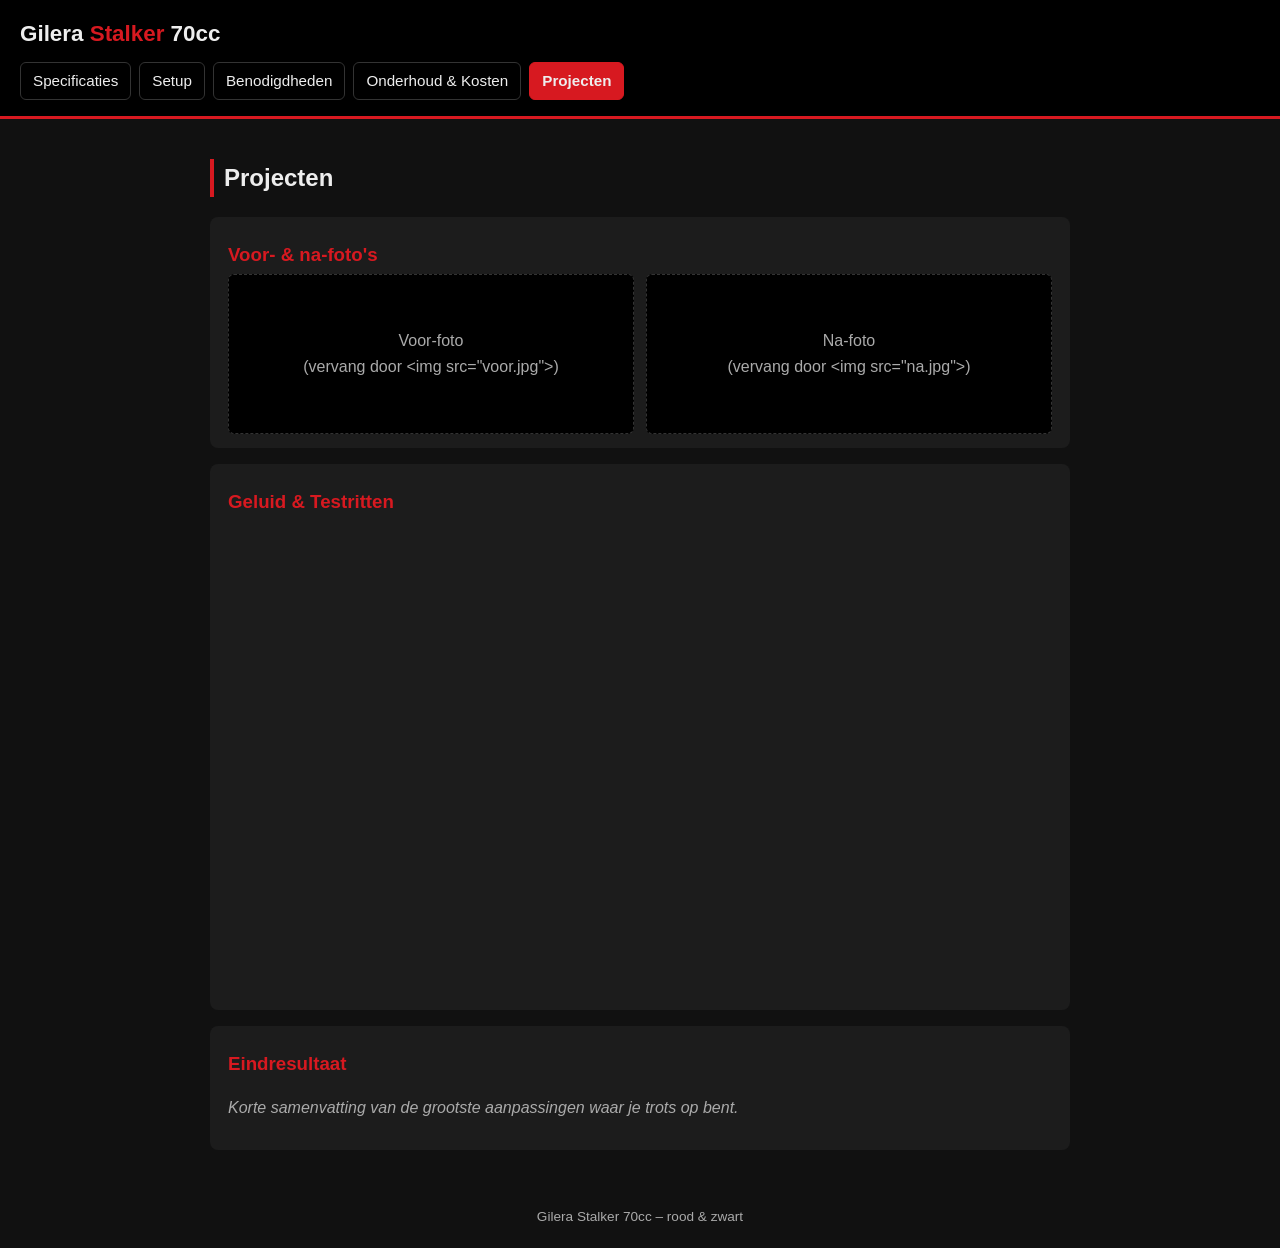
==== projecten.html @ 6d9aa2c5 "Add files via upload" ====
<!DOCTYPE html>
<html lang="nl">
<head>
<meta charset="UTF-8">
<meta name="viewport" content="width=device-width, initial-scale=1">
<title>Projecten | Gilera Stalker</title>
<link rel="stylesheet" href="style.css">
</head>
<body>
<header>
<h1>Gilera <span>Stalker</span> 70cc</h1>
<nav>
<a href="index.html">Specificaties</a>
<a href="setup.html">Setup</a>
<a href="benodigdheden.html">Benodigdheden</a>
<a href="onderhoud.html">Onderhoud &amp; Kosten</a>
<a href="projecten.html" class="actief">Projecten</a>
</nav>
</header>
<main>
<h2>Projecten</h2>
<section>
<h3>Voor- &amp; na-foto's</h3>
<div class="foto-rij">
<div class="foto">Voor-foto<br>(vervang door &lt;img src="voor.jpg"&gt;)</div>
<div class="foto">Na-foto<br>(vervang door &lt;img src="na.jpg"&gt;)</div>
</div>
</section>
<section>
<h3>Geluid &amp; Testritten</h3>
<div class="video">
<iframe src="https://www.youtube.com/embed/VIDEO_ID" title="Testrit" allowfullscreen></iframe>
</div>
</section>
<section>
<h3>Eindresultaat</h3>
<p class="leeg">Korte samenvatting van de grootste aanpassingen waar je trots op bent.</p>
</section>
</main>
<footer>Gilera Stalker 70cc &ndash; rood &amp; zwart</footer>
</body>
</html>
---- style.css ----
:root{--bg:#111;--card:#1c1c1c;--text:#eee;--muted:#aaa;--red:#d71920;--line:#333}
*{box-sizing:border-box}
body{margin:0;font-family:Arial,Helvetica,sans-serif;background:var(--bg);color:var(--text);line-height:1.6}
header{background:#000;border-bottom:3px solid var(--red);padding:16px 20px}
header h1{margin:0 0 10px;font-size:1.4rem}
header h1 span{color:var(--red)}
nav{display:flex;flex-wrap:wrap;gap:8px}
nav a{color:var(--text);text-decoration:none;padding:6px 12px;border:1px solid var(--line);border-radius:6px;font-size:.95rem}
nav a:hover{border-color:var(--red)}
nav a.actief{background:var(--red);border-color:var(--red);font-weight:bold}
main{max-width:900px;margin:0 auto;padding:20px}
h2{border-left:4px solid var(--red);padding-left:10px}
section{background:var(--card);border-radius:8px;padding:4px 18px 14px;margin-bottom:16px}
h3{color:var(--red);margin-bottom:4px}
ul{margin-top:4px}
li{margin-bottom:4px}
.leeg{color:var(--muted);font-style:italic}
.tabelwrap{overflow-x:auto}
table{width:100%;border-collapse:collapse}
th,td{border:1px solid var(--line);padding:8px;text-align:left}
th{background:var(--red)}
.foto-rij{display:grid;grid-template-columns:repeat(auto-fit,minmax(240px,1fr));gap:12px}
.foto{background:#000;border:1px dashed var(--line);min-height:160px;display:flex;align-items:center;justify-content:center;color:var(--muted);border-radius:6px;text-align:center;padding:8px}
.video{position:relative;padding-bottom:56.25%;height:0;margin-bottom:12px}
.video iframe{position:absolute;inset:0;width:100%;height:100%;border:0;border-radius:6px}
footer{text-align:center;color:var(--muted);padding:20px;font-size:.85rem}
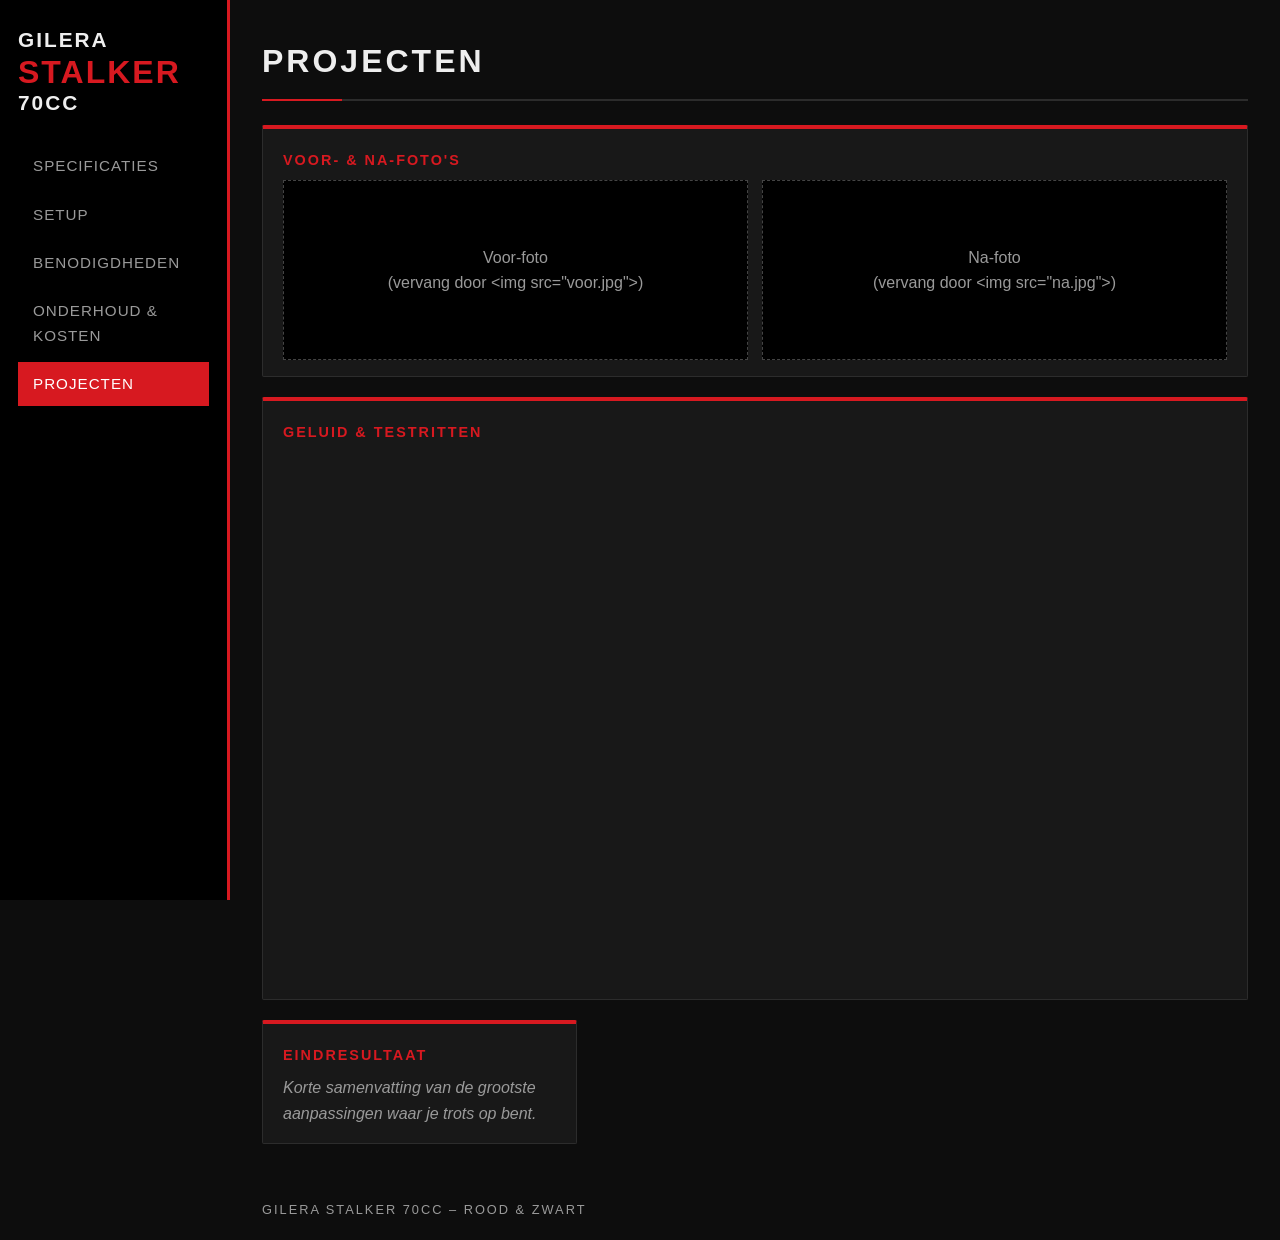
==== commit 5115c132: "Update projecten.html" ====
--- a/projecten.html
+++ b/projecten.html
@@ -29,7 +29,7 @@
 <section>
 <h3>Geluid &amp; Testritten</h3>
 <div class="video">
-<iframe src="https://www.youtube.com/embed/VIDEO_ID" title="Testrit" allowfullscreen></iframe>
+<iframe src="https://www.youtube.com/embed/yhfA7YxdQUg&t=17s" title="Testrit" allowfullscreen></iframe>
 </div>
 </section>
 <section>
@@ -39,4 +39,4 @@
 </main>
 <footer>Gilera Stalker 70cc &ndash; rood &amp; zwart</footer>
 </body>
-</html>+</html>
--- a/style.css
+++ b/style.css
@@ -1,26 +1,53 @@
-:root{--bg:#111;--card:#1c1c1c;--text:#eee;--muted:#aaa;--red:#d71920;--line:#333}
+:root{--bg:#0d0d0d;--card:#181818;--text:#eee;--muted:#9a9a9a;--red:#d71920;--line:#2c2c2c;--side:230px}
 *{box-sizing:border-box}
 body{margin:0;font-family:Arial,Helvetica,sans-serif;background:var(--bg);color:var(--text);line-height:1.6}
-header{background:#000;border-bottom:3px solid var(--red);padding:16px 20px}
-header h1{margin:0 0 10px;font-size:1.4rem}
-header h1 span{color:var(--red)}
-nav{display:flex;flex-wrap:wrap;gap:8px}
-nav a{color:var(--text);text-decoration:none;padding:6px 12px;border:1px solid var(--line);border-radius:6px;font-size:.95rem}
-nav a:hover{border-color:var(--red)}
-nav a.actief{background:var(--red);border-color:var(--red);font-weight:bold}
-main{max-width:900px;margin:0 auto;padding:20px}
-h2{border-left:4px solid var(--red);padding-left:10px}
-section{background:var(--card);border-radius:8px;padding:4px 18px 14px;margin-bottom:16px}
-h3{color:var(--red);margin-bottom:4px}
-ul{margin-top:4px}
-li{margin-bottom:4px}
+
+/* Zijbalk met menu */
+header{position:fixed;top:0;left:0;bottom:0;width:var(--side);background:#000;border-right:3px solid var(--red);padding:28px 18px;overflow-y:auto}
+header h1{margin:0 0 28px;font-size:1.3rem;text-transform:uppercase;letter-spacing:2px;line-height:1.2}
+header h1 span{color:var(--red);display:block;font-size:2rem}
+nav{display:flex;flex-direction:column;gap:4px}
+nav a{color:var(--muted);text-decoration:none;padding:10px 12px;border-left:3px solid transparent;font-size:.95rem;text-transform:uppercase;letter-spacing:1px}
+nav a:hover{color:var(--text);border-left-color:var(--red);background:#141414}
+nav a.actief{color:#fff;border-left-color:var(--red);background:var(--red)}
+
+/* Inhoud als kaarten in een raster */
+main{margin-left:var(--side);padding:36px 32px;max-width:1100px;display:grid;grid-template-columns:repeat(auto-fit,minmax(280px,1fr));gap:20px;align-items:start}
+h2{grid-column:1/-1;margin:0 0 4px;font-size:2rem;text-transform:uppercase;letter-spacing:3px;padding-bottom:12px;border-bottom:2px solid var(--line);position:relative}
+h2::after{content:"";position:absolute;left:0;bottom:-2px;width:80px;height:2px;background:var(--red)}
+section{background:var(--card);border:1px solid var(--line);border-top:4px solid var(--red);border-radius:2px;padding:6px 20px 16px}
+section:has(table),section:has(.video),section:has(.foto-rij){grid-column:1/-1}
+h3{margin:14px 0 8px;font-size:.9rem;text-transform:uppercase;letter-spacing:2px;color:var(--red)}
+ul{list-style:none;padding:0;margin:0}
+li{padding:7px 0;border-bottom:1px solid var(--line)}
+li:last-child{border-bottom:0}
+p{margin:0}
 .leeg{color:var(--muted);font-style:italic}
+
+/* Tabel */
 .tabelwrap{overflow-x:auto}
 table{width:100%;border-collapse:collapse}
-th,td{border:1px solid var(--line);padding:8px;text-align:left}
-th{background:var(--red)}
-.foto-rij{display:grid;grid-template-columns:repeat(auto-fit,minmax(240px,1fr));gap:12px}
-.foto{background:#000;border:1px dashed var(--line);min-height:160px;display:flex;align-items:center;justify-content:center;color:var(--muted);border-radius:6px;text-align:center;padding:8px}
-.video{position:relative;padding-bottom:56.25%;height:0;margin-bottom:12px}
-.video iframe{position:absolute;inset:0;width:100%;height:100%;border:0;border-radius:6px}
-footer{text-align:center;color:var(--muted);padding:20px;font-size:.85rem}+th,td{padding:10px;text-align:left;border-bottom:1px solid var(--line)}
+th{background:#000;color:var(--red);text-transform:uppercase;font-size:.8rem;letter-spacing:1px;border-bottom:2px solid var(--red)}
+tbody tr:nth-child(even){background:#1f1f1f}
+
+/* Foto's en video */
+.foto-rij{display:grid;grid-template-columns:repeat(auto-fit,minmax(240px,1fr));gap:14px}
+.foto{background:#000;border:1px dashed #444;min-height:180px;display:flex;align-items:center;justify-content:center;color:var(--muted);text-align:center;padding:8px}
+.video{position:relative;padding-bottom:56.25%;height:0}
+.video iframe{position:absolute;inset:0;width:100%;height:100%;border:0}
+
+footer{margin-left:var(--side);padding:20px 32px;color:var(--muted);font-size:.8rem;text-transform:uppercase;letter-spacing:2px}
+
+/* Mobiel: menu weer bovenaan */
+@media(max-width:800px){
+header{position:static;width:auto;border-right:0;border-bottom:3px solid var(--red);padding:16px}
+header h1{margin-bottom:12px}
+header h1 span{display:inline;font-size:1.3rem}
+nav{flex-direction:row;flex-wrap:wrap}
+nav a{border-left:0;border-bottom:3px solid transparent;padding:6px 10px;font-size:.8rem}
+nav a:hover,nav a.actief{border-left:0}
+main,footer{margin-left:0}
+main{padding:20px 16px}
+h2{font-size:1.5rem}
+}
